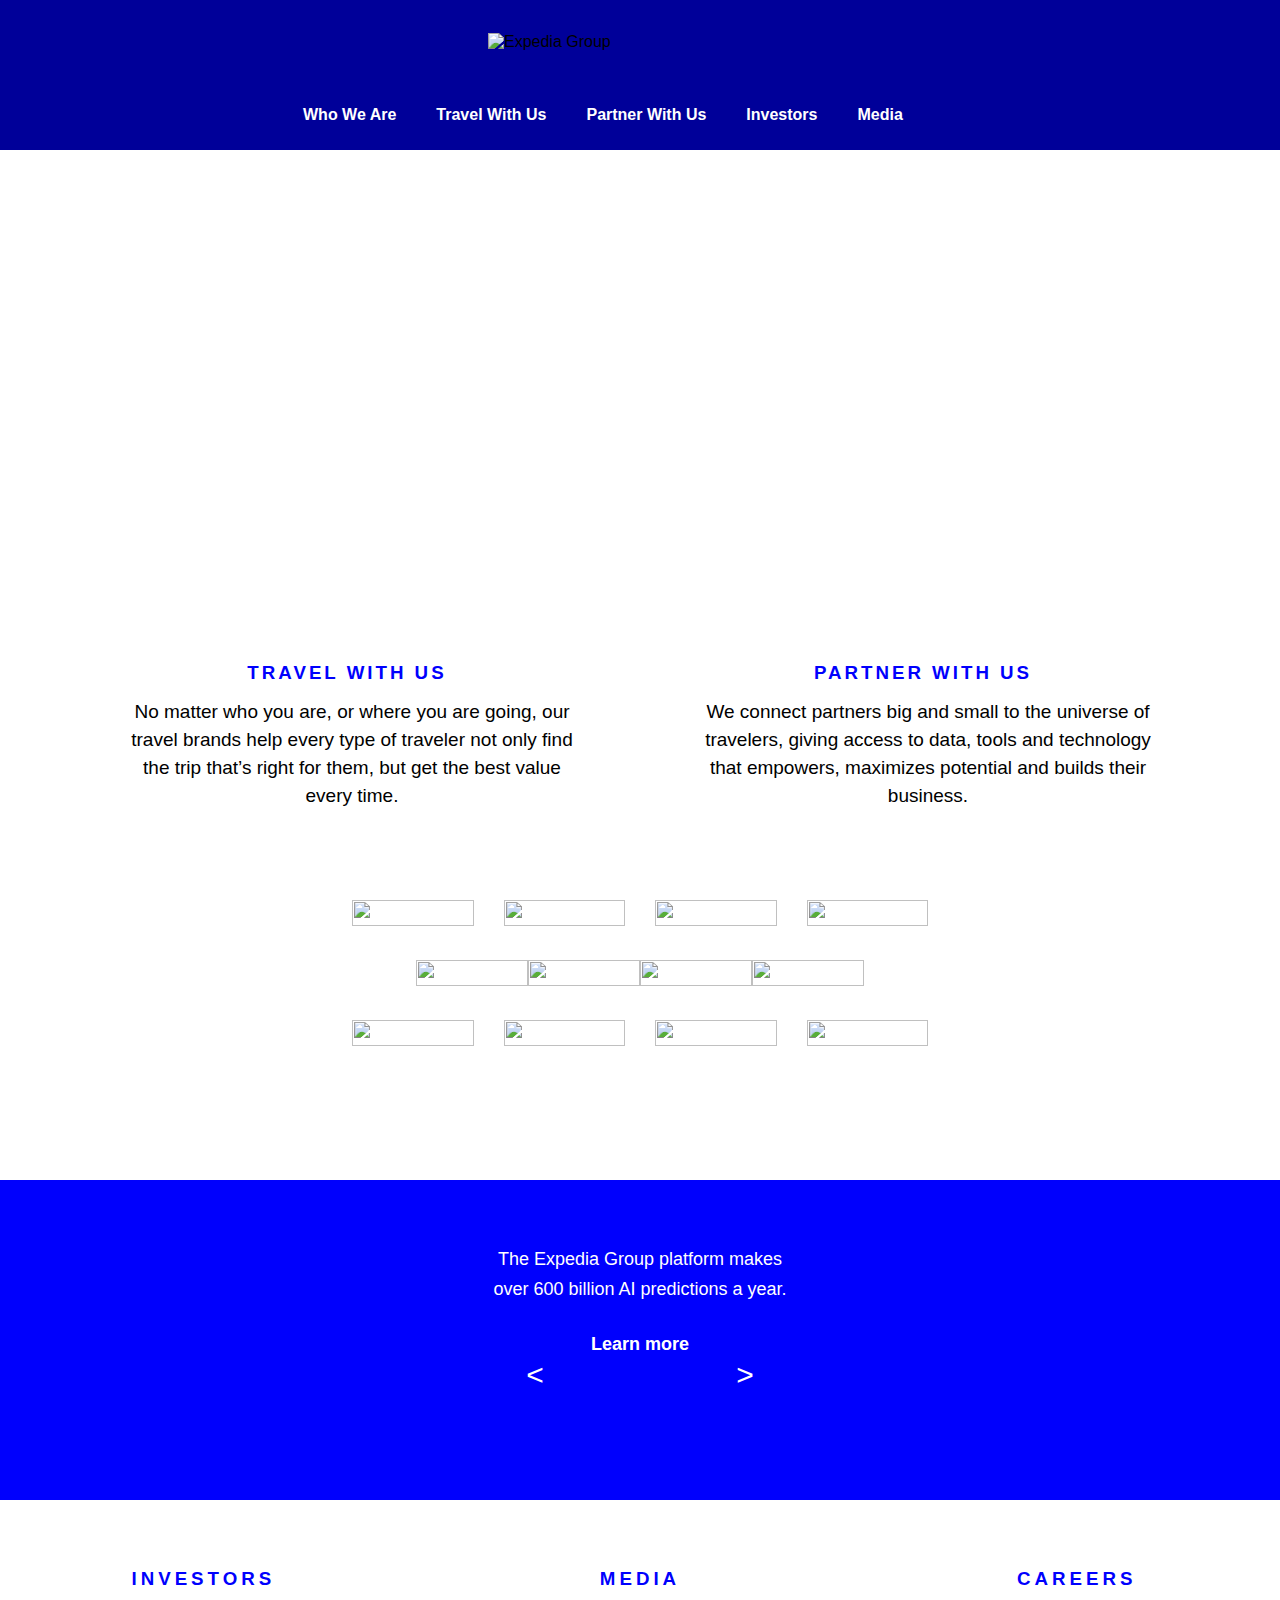
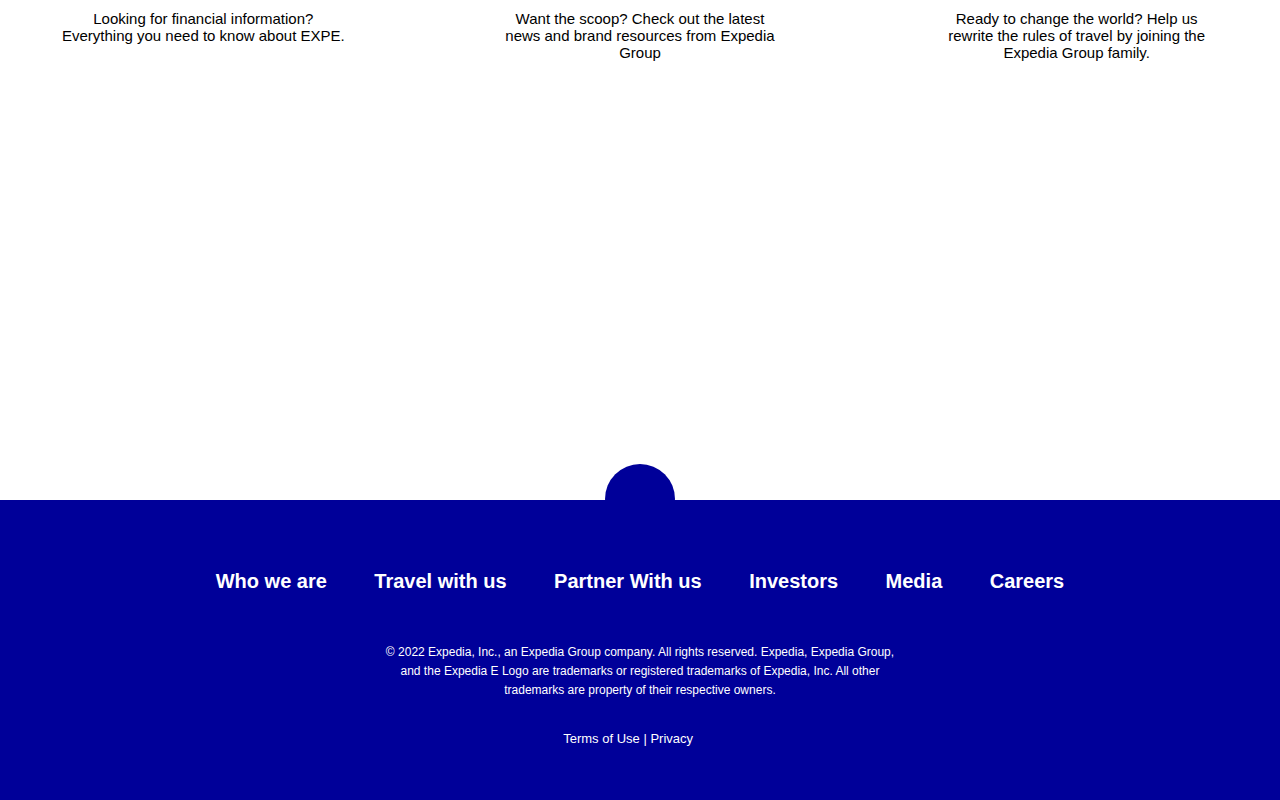
==== about.html @ f2aa34e4 "added" ====
<!DOCTYPE html>
<html lang="en">
<head>
    <meta charset="UTF-8">
    <meta http-equiv="X-UA-Compatible" content="IE=edge">
    <meta name="viewport" content="width=device-width, initial-scale=1.0">
    <title>Expedia group</title>
    <link rel="stylesheet" href="./styles/about.css">
    <script src="https://kit.fontawesome.com/1b92080d15.js" crossorigin="anonymous"></script>
</head>
<body>
    <header>
        <div id="heading_logo">
            <div>
                <img src="https://s27.q4cdn.com/708721433/files/design/expedia-group-logo-white.svg" alt="Expedia Group">
            </div>
        </div>
        <div id="navbar">
            <div>
                <ul>
                    <li>Who We Are
                        <ul id="dropdown">
                            <div id="boxes">
                                <li>Our Story</li>
                                <li>Leadership</li>
                                <li>Community Impact</li>
                                <li>Corporate Standards</li>
                                <li>Inclusion & Diversity</li>
                            </div>
                        </ul>
                    </li>
                    <li>Travel With Us</li>
                    <li>Partner With Us</li>
                    <li>Investors</li>
                    <li>Media</li>
                    <li>Careers</li>
                 </ul>
            </div>
        
        </div>
    </header>
    <div id="video_box">
        <video autoplay loop muted>
            <source src="https://s27.q4cdn.com/708721433/files/videos/home-bg-final.mp4" type="video/mp4">
          </video>
    </div>
    <div id="with_us">
     <div class="box">
        <div>
           <img src="https://s27.q4cdn.com/708721433/files/images/2020/home-travel-with-us.png" alt="">
        </div>
        <div>
            <h3>TRAVEL WITH US<i class="fa fa-arrow-right"></i></h3>
        </div>
        <div>
            <P>No matter who you are, or where you are going, our travel brands help every type of traveler 
                not only find the trip that’s right for them, but get the best value every time.</P>
        </div>
     </div>
     <div class="box">
        <div>
            <img src="https://s27.q4cdn.com/708721433/files/images/2020/home-partner-with-us.png" alt="">
         </div>
         <div>
             <h3>PARTNER WITH US<i class="fa fa-arrow-right"></i> </h3>
         </div>
         <div>
             <P>We connect partners big and small to the universe of travelers, giving access to data, tools and 
                technology that empowers, maximizes potential and builds their business.</P>
         </div>
     </div>
    </div>
   <div id="logo_container">
        <div class="long">
            <img src="https://s27.q4cdn.com/708721433/files/images/new-logos/image-(10).png" alt="">
            <img src="https://s27.q4cdn.com/708721433/files/images/new-logos/hotels.png" alt="">
            <img src="https://s27.q4cdn.com/708721433/files/images/new-logos/vrbo.png" alt="">
            <img src="https://s27.q4cdn.com/708721433/files/images/new-logos/travelocity.png" alt="">
        </div>
        <div class="short">
            <img src="https://s27.q4cdn.com/708721433/files/images/new-logos/hotwire.png" alt="">
            <img src="https://s27.q4cdn.com/708721433/files/images/new-logos/orbitz.png" alt="">
            <img src="https://s27.q4cdn.com/708721433/files/images/new-logos/ebookers.png" alt="">
            <img src="https://s27.q4cdn.com/708721433/files/images/new-logos/cheap-tickets.png" alt="">
        </div>
        <div class="long">
            <img src="https://s27.q4cdn.com/708721433/files/images/new-logos/car-rentals.png" alt="">
            <img src="https://s27.q4cdn.com/708721433/files/images/new-logos/expedia-cruises.png" alt="">
            <img src="https://s27.q4cdn.com/708721433/files/images/new-logos/wot-if.png" alt="">
            <img src="https://s27.q4cdn.com/708721433/files/images/new-logos/trivago.png" alt="">
        </div>
        <div class="shorter">
            <img src="https://s27.q4cdn.com/708721433/files/images/new-logos/expedia-media-1.png" alt="">
            <img src="https://s27.q4cdn.com/708721433/files/images/new-logos/expedia-partner-1.png" alt="">
            
        </div>
   </div>
        <!-- SLiding div -->
        <div id="carauser">
             <div id="image">
                <img src="https://s27.q4cdn.com/708721433/files/images/2020/home-slider-1.png" alt="">
             </div>
             <div>
                <div>
                    <p>The Expedia Group platform makes over 600 billion AI predictions a year.</p>
                </div>
               
                <p>Learn more</p>
                <div id="bton">
                    <button id="left_btn"><</button>
                    <button id="right_btn">></button>
                </div>
               
             </div>
             <div>
                <img src="" alt="">
             </div>
        </div>

        <!-- Section Above Footer -->
    <div id="investors">
        <div>
        <div class="carrer_section">
            <div>
                <img src="https://s27.q4cdn.com/708721433/files/images/2020/home-cta-1.png" alt="">
            </div>
            <div>
                <h3>INVESTORS</h3>
            </div>
            <div>
                <P>Looking for financial information?
                    Everything you need to know about EXPE.</P>
            </div>
            <div>
                <p><i class="fa fa-arrow-right fa-lg"></i></p>
            </div>
        </div>
        <div class="carrer_section">
            <div>
                <img src="https://s27.q4cdn.com/708721433/files/images/2020/home-cta-2.png" alt="">
            </div>
            <div>
                <h3>MEDIA</h3>
            </div>
            <div>
                <P>Want the scoop?
                    Check out the latest news and brand resources from Expedia Group</P>
            </div>
            <div>
                <p><i class="fa fa-arrow-right fa-lg"></i></p>
            </div>
        </div>
        <div class="carrer_section">
            <div>
                <img src="https://s27.q4cdn.com/708721433/files/images/2020/home-cta-3.png" alt="">
            </div>
            <div>
                <h3>CAREERS</h3>
            </div>
            <div>
                <P>Ready to change the world?
                    Help us rewrite the rules of travel by joining the Expedia Group family.</P>
            </div>
            <div>
                <p><i class="fa fa-arrow-right fa-lg"></i></p>
            </div>
        </div>

    </div>
        
    </div>    
                 <!-- Footer Section -->
   <footer>
    <div id="footer_logo">
        <img src="https://s27.q4cdn.com/708721433/files/design/e-logo.svg" alt="">
    </div>
    <div id="footer_bar">
         <ul>
            <li>Who we are</li>
            <li>Travel with us</li>
            <li>Partner With us</li>
            <li>Investors</li>
            <li>Media</li>
            <li>Careers</li>
         </ul>
    </div>
    <div id="footer_para">
        <p>© 2022 Expedia, Inc., an Expedia Group company. All rights reserved. Expedia, Expedia Group,
            and the Expedia E Logo are trademarks or registered trademarks of Expedia, Inc.
            All other trademarks are property of their respective owners.</p>
    </div>
    <div id="footer_terms">
        <p>Terms of Use | Privacy</p>
    </div>
   </footer>
</body>
</html>
<script src="./scripts/about.js"></script>
---- styles/about.css ----
*{
    margin: 0;
    padding: 0;
    font-family: 'Century Gothic', Georgia, Verdana, sans-serif;
}
header{
    width: 100%;
    height: 150px;
    background-color: rgb(0,0,153);
}
#heading_logo{
    width: 95%;
    height: 80px;
    margin: auto;
    display: flex;
    justify-content: center;
    align-items: center;
}
#heading_logo>div{
    width: 25%;
    height: 45px;
    margin-top: 30px;
}
#heading_logo>div>img{
    width: 100%;
    height: 40px;
    cursor: pointer;
}
#navbar{
    width: 100%;
    height: 60px;
    margin-top: -20px;
    display: flex;
    justify-content: center;
    align-items: center;
}
#navbar>div{
    width: 55%;
    height: 50%;
    display: flex;
    margin: auto;
    margin-top: 20px;
}
#navbar>div>ul{
    width: auto;
    list-style: none;
    padding: 0;
    /* margin: 0; */
    display: flex;
    margin: auto;
   flex-wrap: wrap;
}
#navbar>div>ul>li{
    width: auto;
    position: relative;
    cursor:pointer;
    font-size: 16px;
    font-family: 'Century Gothic', Georgia, Verdana, sans-serif;
   margin: 20px 25px 0 15px;
    line-height: 30px;
    color: white;
    font-weight: bold;
}
#dropdown{
    position: absolute;
    top: 80%;
    left: 0;
    width: 100%;
    padding: 0;
    font-size: 18px;
  
}
#boxes{
    width: 900px;
    height: 60px;
    background-color: rgb(4, 4, 104);
    box-shadow: rgba(149, 157, 165, 0.2) 0px 8px 24px;
    display: inline-flex;
    margin: auto;
}
li{
    list-style: none;
    margin: auto;
}
li:hover{
    cursor: pointer;
    text-decoration: underline;
}
#dropdown>div{
    display: none;
}
#dropdown>div>{
    display: none;
}
#navbar li:hover > #dropdown div{
    display: block;
    line-height: 20px;
    margin-top: 25px;
    margin-left: -10px;
    font-size: 20px;
    font-family: 'Gill Sans', 'Gill Sans MT', Calibri, 'Trebuchet MS', sans-serif;
    /* background-color: rgb(4, 4, 104); */
    
}
#navbar li:hover > #dropdown div>li{
    display: inline-flex;
    line-height: 20px;
    margin-top: 20px;
    margin-left: 10px;
    font-size: 20px;
    font-family: 'Gill Sans', 'Gill Sans MT', Calibri, 'Trebuchet MS', sans-serif;
    color: white;
}
#navbar li:hover > #dropdown div>li:hover{
    text-decoration: underline;
}
#video_box{
    width: 100%;
    height: 400px;   
}
#video_box>video{
   width: 100%;
   height: 100%;
   margin: auto;
   object-fit: cover;
   z-index: -100;
}
#with_us{
    width: 90%;
    height: auto;
    margin: auto;
    margin-top: 80px;
    display: grid;
    grid-template-columns: repeat(2,1fr);
}
.box{
    width: 80%;
    height: auto;
    margin: auto;
}
.box>div:nth-child(1){
    width: 70%;
    height: 30%;
    margin: auto;
}
.box>div:nth-child(1)>img{
    width: 100%;
}
.box>div:nth-child(2){
    width: 100%;
    height:50px ;
    display: flex;
    align-items: center;
    justify-content: center;
}
.box>div:nth-child(2)>h3{
    color: rgb(0,0,253);
    letter-spacing: 3px;
    cursor: pointer;
}
.box>div:nth-child(2)>h3>i{
    margin-left: 10px;
}
.box>div:nth-child(2)>h3:hover{
    color: rgba(47, 207, 47, 0.527);
}
.box>div:nth-child(3){
    width: 100%;
    height: auto;   
}
.box>div:nth-child(3)>p{
    text-align: center;
    font-size: 19px;
    line-height: 28px;
}
#logo_container{
    width: 100%;
    height: auto;
    margin-top: 90px;
    margin-bottom: 60px;
}
.long{
    width: 45%;
    height: 40px;
    margin: auto;
    margin-bottom: 20px;
    display: grid;
    grid-template-columns: repeat(4,1fr);
    gap: 30px;
}
.long>img{
 width: 100%;
 height: 80%;
 cursor: pointer;
}
.short{
    width: 35%;
    height: 40px;
    margin: auto;
    margin-bottom: 20px;
    display: grid;
    grid-template-columns: repeat(4,1fr);
}
.short>img{
    width: 100%;
    height: 80%;
    cursor: pointer;
}
.shorter{
    width: 15%;
    height: 40px;
    margin: auto;
    display: grid;
    grid-template-columns: repeat(4,1fr);
}
#carauser{
    width: 100%;
    height: 320px;
    background-color: rgb(0,0,253);
    display: flex;
    justify-content: space-evenly;
    align-items: center;
}
#carauser>div:nth-child(1){
    width: 20%;
    height: 80%;
    border-radius: 150px;
    position: relative;
    top: -20%;
   
}
#carauser>div:nth-child(1)>img{
    width: 100%;
}
#carauser>div:nth-child(2){
    width: 38%;
    height: 60%;

}
#carauser>div:nth-child(2)>div{
    width: 65%;
    margin: auto;
    display: flex;
    justify-content: center;
    align-items: center;
    line-height: 30px;
}
#carauser>div:nth-child(2)>div>p{
    text-align: center;
    font-size: 18px;
    font-weight: 540;
    color: white;
}
#carauser>div:nth-child(2)>div+p{
    text-align: center;
    font-size: 18px;
    font-weight: 600;
    margin-top: 30px;
    color: white;
}
#carauser>div:nth-child(3){
    width: 20%;
}
#bton{
    width: 100%;
    height: 40px;
   
}
#bton>button{
    width: 30px;
    height: 50px;
    font-size: 30px;
    background: none;
    border: none;
    color: white;
    position: absolute;
}
#bton>button:nth-child(1){

    left: 520px;
    
}
#bton>button:nth-child(2){
    right: 520px;
   
}
#investors{
    width: 100%;
    height: 600px;
    background-image: url("https://s27.q4cdn.com/708721433/files/design/banner/home-cta.jpg");
    background-repeat: no-repeat;
    background-position: center 45%;
    background-size: cover;
    
}
#investors>div{
    width: 100%;
    height: auto;
    display: grid;
    grid-template-columns: repeat(3,1fr);
    gap: 30px;

}
.carrer_section{
    width: 70%;
    height: auto;
    margin: auto;
    margin-top: 50px;
}
.carrer_section>div:nth-child(1){
    width: 30%;
    margin: auto;
}
.carrer_section>div:nth-child(1)>img{
    width: 100%;
}
.carrer_section>div:nth-child(2){
    width: 60%;
    margin: auto;
    margin-bottom: 20px;
}
.carrer_section>div:nth-child(2)>h3{
    letter-spacing: 4px;
    text-align: center;
    color: rgb(0,0,253);
   
}
.carrer_section>div:nth-child(3){
    width: 100%;
    height: auto;
    margin-bottom: 20px;
}
.carrer_section>div:nth-child(3)>p{
    text-align: center;
    font-size: 15px;
}
.carrer_section>div:nth-child(4){
    width: 100%;
    height: auto;
    margin: auto;
}
.carrer_section>div:nth-child(4)>p{
    text-align: center;
    width: 100%;
    font-size: 20px;
    font-weight: lighter;
}
.carrer_section>div:nth-child(4)>p>i{
    
    color:rgb(0,0,253) ;
    
}
.carrer_section>div:nth-child(4)>p>i:hover{
    color: rgba(34, 233, 34, 0.397);
    cursor: pointer;
}
.carrer_section>div:nth-child(1)>img:hover{
    cursor: pointer;
}


     /* Footer CSS */
footer{
    width: 100%;
    height: 300px;
    background-color:rgb(0,0,153) ;
}     
#footer_logo{
    width: 70px;
    height: 70px;
    background-color:rgb(0,0,153) ;
    border-radius: 100px;
    display: flex;
    justify-content: center;
    align-items: center;
    margin: auto;
    position: relative;
    top: -12%;
    cursor: pointer;
}
#footer_bar{
    width: 70%;
    height: auto;
    margin: auto;
}
#footer_bar>ul{
    width: auto;
    display: flex;
    margin: auto;
}
#footer_bar>ul>li{
    color: white;
    font-family: 'Century Gothic', Georgia, Verdana, sans-serif;
    font-size: 20px;
    font-weight: 600;
    cursor: pointer;
}
#footer_para{
    width: 41%;
    height: auto;
    margin: auto;
    margin-top: 50px;
    display: flex;
    flex-wrap: wrap;
}
#footer_para>p{
    font-family: 'Century Gothic', Georgia, Verdana, sans-serif;
    font-size: 12px;
    color: white;
    font-weight: normal;
    text-align: center;
    line-height: 1.6;
}
#footer_terms{
    width: 12%;
    height: auto;
    display: flex;
    flex-wrap: wrap;
    margin: auto;
    margin-top: 30px;
}
#footer_terms>p{
    font-size: 13px;
    font-family: 'Century Gothic', Georgia, Verdana, sans-serif;
    color: white;
    font-weight: normal;
}
#footer_bar>ul>li:hover{
    color: white;
    text-decoration: underline;
}
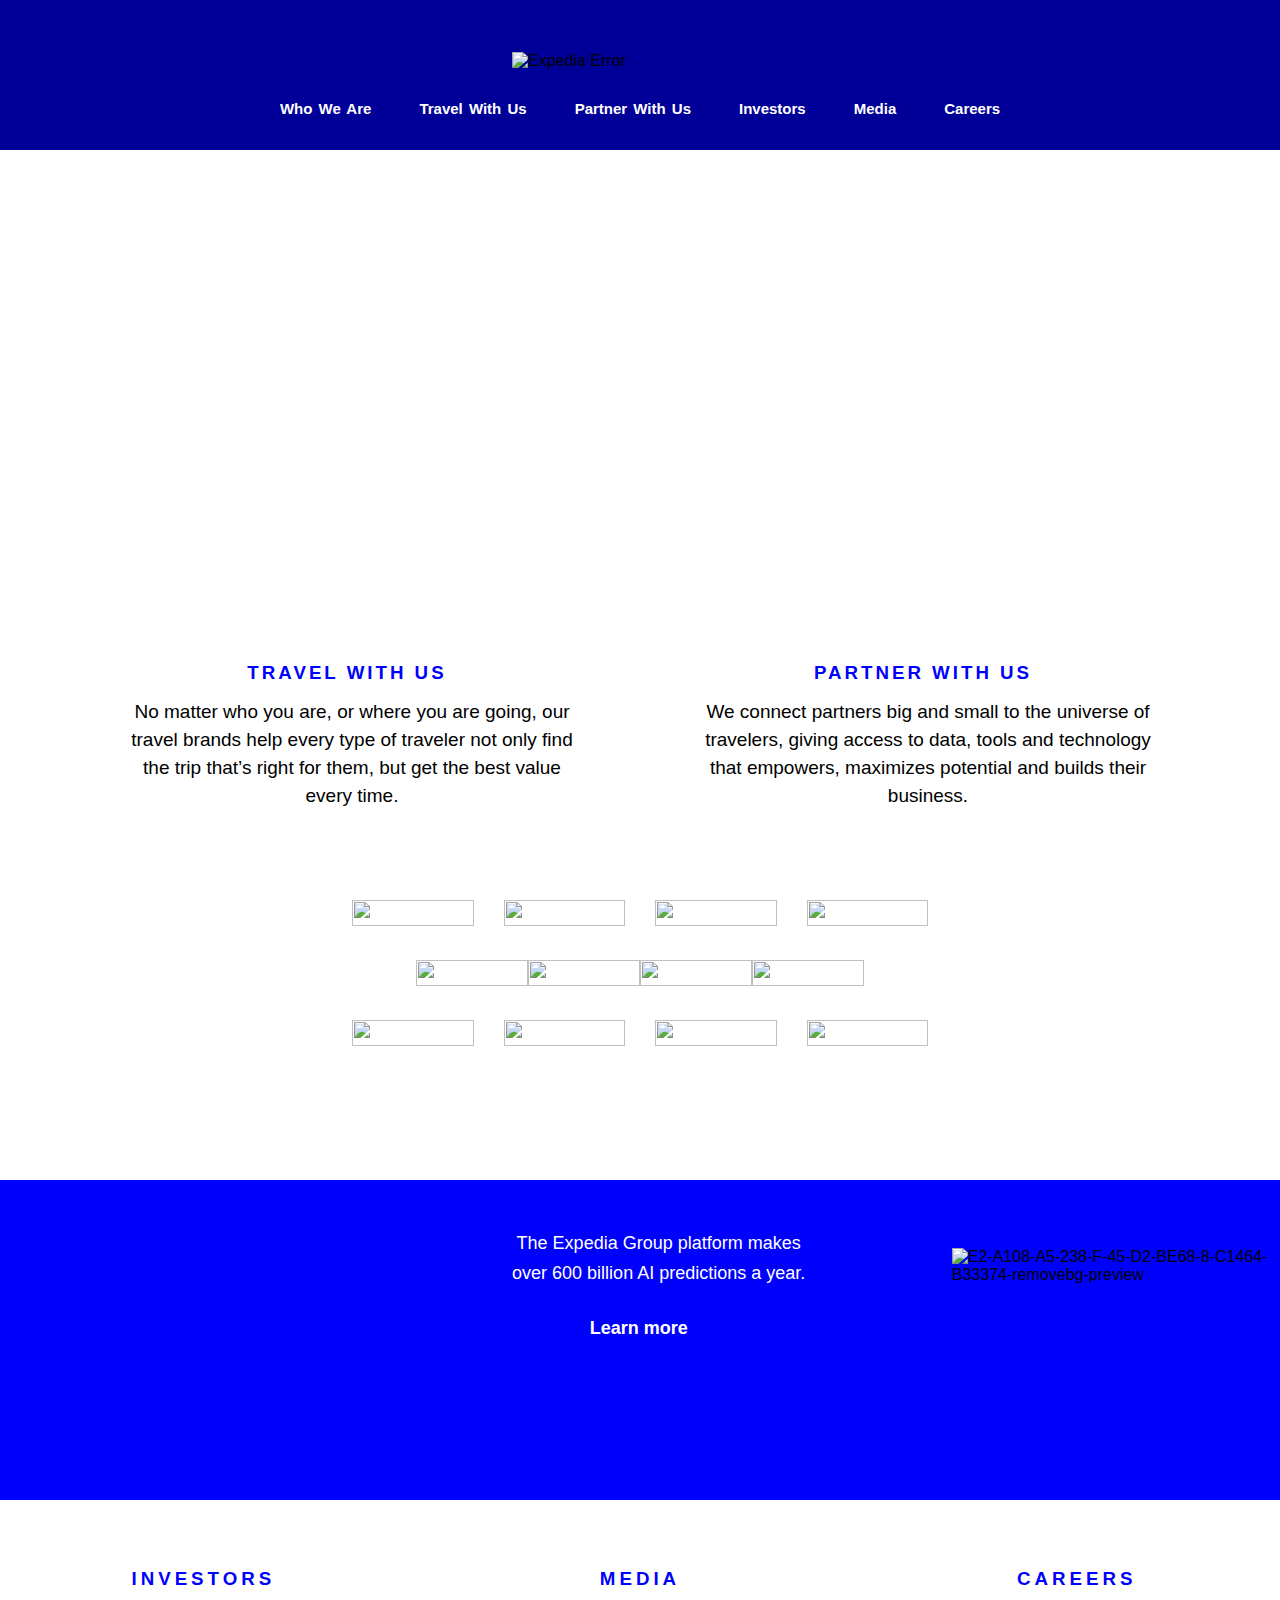
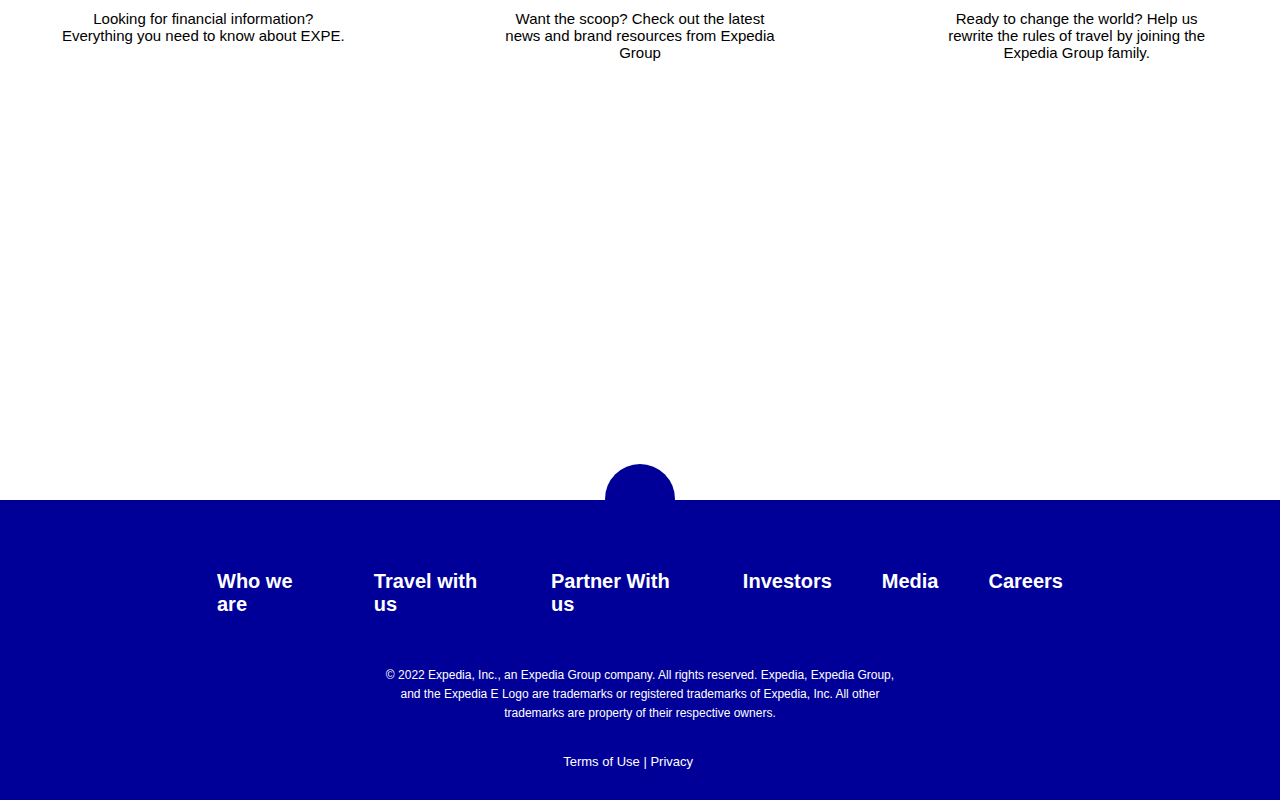
==== commit 6ea2eec9: "added new files" ====
--- a/about.html
+++ b/about.html
@@ -5,40 +5,33 @@
     <meta http-equiv="X-UA-Compatible" content="IE=edge">
     <meta name="viewport" content="width=device-width, initial-scale=1.0">
     <title>Expedia group</title>
+    <link
+      rel="shortcut icon"
+      href="https://www.logo-designer.co/wp-content/uploads/2018/04/2018-expedia-new-logo-design.png"
+      type="image/x-icon"
+    />
     <link rel="stylesheet" href="./styles/about.css">
+    <link rel="stylesheet" href="./styles/aboutnav.css">
     <script src="https://kit.fontawesome.com/1b92080d15.js" crossorigin="anonymous"></script>
 </head>
 <body>
-    <header>
-        <div id="heading_logo">
-            <div>
-                <img src="https://s27.q4cdn.com/708721433/files/design/expedia-group-logo-white.svg" alt="Expedia Group">
-            </div>
+    <nav>
+        <div class="brand_logo">
+            <img src="https://s27.q4cdn.com/708721433/files/design/expedia-group-logo-white.svg" alt="Expedia Error">
         </div>
-        <div id="navbar">
-            <div>
-                <ul>
-                    <li>Who We Are
-                        <ul id="dropdown">
-                            <div id="boxes">
-                                <li>Our Story</li>
-                                <li>Leadership</li>
-                                <li>Community Impact</li>
-                                <li>Corporate Standards</li>
-                                <li>Inclusion & Diversity</li>
-                            </div>
-                        </ul>
-                    </li>
-                    <li>Travel With Us</li>
-                    <li>Partner With Us</li>
-                    <li>Investors</li>
-                    <li>Media</li>
-                    <li>Careers</li>
-                 </ul>
-            </div>
-        
-        </div>
-    </header>
+        <input type="checkbox" id="click">
+        <label for="click" class="menu-btn">
+            <i class="fa-solid fa-bars"></i>
+        </label>
+        <ul>
+            <li><a href="#">Who We Are</a></li>
+            <li><a href="#">Travel With Us</a></li>
+            <li><a href="#">Partner With Us</a></li>
+            <li><a href="#">Investors</a></li>
+            <li><a href="#">Media</a></li>
+            <li><a href="#">Careers</a></li>
+        </ul>
+    </nav>
     <div id="video_box">
         <video autoplay loop muted>
             <source src="https://s27.q4cdn.com/708721433/files/videos/home-bg-final.mp4" type="video/mp4">
@@ -98,22 +91,22 @@
         <!-- SLiding div -->
         <div id="carauser">
              <div id="image">
-                <img src="https://s27.q4cdn.com/708721433/files/images/2020/home-slider-1.png" alt="">
+                <img id="slide_image" src="https://s27.q4cdn.com/708721433/files/images/2020/home-slider-1.png" alt="">
              </div>
              <div>
                 <div>
-                    <p>The Expedia Group platform makes over 600 billion AI predictions a year.</p>
+                    <p id="slide_para">The Expedia Group platform makes over 600 billion AI predictions a year.</p>
                 </div>
                
                 <p>Learn more</p>
                 <div id="bton">
-                    <button id="left_btn"><</button>
-                    <button id="right_btn">></button>
+                    <button id="left_btn"><i class="fa-solid fa-angle-left fa-2xl"></i></button>
+                    <button id="right_btn"><i class="fa fa-angle-right fa-2xl"></i></button>
                 </div>
                
              </div>
              <div>
-                <img src="" alt="">
+                <img src="https://i.ibb.co/q11MKpQ/E2-A108-A5-238-F-45-D2-BE68-8-C1464-B33374-removebg-preview.png" alt="E2-A108-A5-238-F-45-D2-BE68-8-C1464-B33374-removebg-preview" alt="">
              </div>
         </div>
 
@@ -176,12 +169,12 @@
     </div>
     <div id="footer_bar">
          <ul>
-            <li>Who we are</li>
-            <li>Travel with us</li>
-            <li>Partner With us</li>
-            <li>Investors</li>
-            <li>Media</li>
-            <li>Careers</li>
+            <li><a href="#">Who we are</a></li>
+            <li><a href="#">Travel with us</a></li>
+            <li><a href="#">Partner With us</a></li>
+            <li><a href="#">Investors</a></li>
+            <li><a href="#">Media</a></li>
+            <li><a href="#">Careers</a></li>
          </ul>
     </div>
     <div id="footer_para">
--- a/styles/about.css
+++ b/styles/about.css
@@ -1,118 +1,8 @@
 *{
     margin: 0;
     padding: 0;
+    box-sizing: border-box;
     font-family: 'Century Gothic', Georgia, Verdana, sans-serif;
-}
-header{
-    width: 100%;
-    height: 150px;
-    background-color: rgb(0,0,153);
-}
-#heading_logo{
-    width: 95%;
-    height: 80px;
-    margin: auto;
-    display: flex;
-    justify-content: center;
-    align-items: center;
-}
-#heading_logo>div{
-    width: 25%;
-    height: 45px;
-    margin-top: 30px;
-}
-#heading_logo>div>img{
-    width: 100%;
-    height: 40px;
-    cursor: pointer;
-}
-#navbar{
-    width: 100%;
-    height: 60px;
-    margin-top: -20px;
-    display: flex;
-    justify-content: center;
-    align-items: center;
-}
-#navbar>div{
-    width: 55%;
-    height: 50%;
-    display: flex;
-    margin: auto;
-    margin-top: 20px;
-}
-#navbar>div>ul{
-    width: auto;
-    list-style: none;
-    padding: 0;
-    /* margin: 0; */
-    display: flex;
-    margin: auto;
-   flex-wrap: wrap;
-}
-#navbar>div>ul>li{
-    width: auto;
-    position: relative;
-    cursor:pointer;
-    font-size: 16px;
-    font-family: 'Century Gothic', Georgia, Verdana, sans-serif;
-   margin: 20px 25px 0 15px;
-    line-height: 30px;
-    color: white;
-    font-weight: bold;
-}
-#dropdown{
-    position: absolute;
-    top: 80%;
-    left: 0;
-    width: 100%;
-    padding: 0;
-    font-size: 18px;
-  
-}
-#boxes{
-    width: 900px;
-    height: 60px;
-    background-color: rgb(4, 4, 104);
-    box-shadow: rgba(149, 157, 165, 0.2) 0px 8px 24px;
-    display: inline-flex;
-    margin: auto;
-}
-li{
-    list-style: none;
-    margin: auto;
-}
-li:hover{
-    cursor: pointer;
-    text-decoration: underline;
-}
-#dropdown>div{
-    display: none;
-}
-#dropdown>div>{
-    display: none;
-}
-#navbar li:hover > #dropdown div{
-    display: block;
-    line-height: 20px;
-    margin-top: 25px;
-    margin-left: -10px;
-    font-size: 20px;
-    font-family: 'Gill Sans', 'Gill Sans MT', Calibri, 'Trebuchet MS', sans-serif;
-    /* background-color: rgb(4, 4, 104); */
-    
-}
-#navbar li:hover > #dropdown div>li{
-    display: inline-flex;
-    line-height: 20px;
-    margin-top: 20px;
-    margin-left: 10px;
-    font-size: 20px;
-    font-family: 'Gill Sans', 'Gill Sans MT', Calibri, 'Trebuchet MS', sans-serif;
-    color: white;
-}
-#navbar li:hover > #dropdown div>li:hover{
-    text-decoration: underline;
 }
 #video_box{
     width: 100%;
@@ -176,6 +66,7 @@
 #logo_container{
     width: 100%;
     height: auto;
+    margin: auto;
     margin-top: 90px;
     margin-bottom: 60px;
 }
@@ -234,12 +125,12 @@
 }
 #carauser>div:nth-child(2){
     width: 38%;
-    height: 60%;
-
+    height: 70%;
 }
 #carauser>div:nth-child(2)>div{
     width: 65%;
     margin: auto;
+    margin-left: 105px;
     display: flex;
     justify-content: center;
     align-items: center;
@@ -259,16 +150,23 @@
     color: white;
 }
 #carauser>div:nth-child(3){
-    width: 20%;
+    width: 28%;
+    height: 300px;
+    margin-right: -100px;
+    position: relative;
+    top: 18%;
+}
+#carauser>div:nth-child(3)>img{
+    width: 100%;
 }
 #bton{
     width: 100%;
-    height: 40px;
+    height: 80px;
    
 }
 #bton>button{
     width: 30px;
-    height: 50px;
+    height: 100%;
     font-size: 30px;
     background: none;
     border: none;
@@ -277,11 +175,11 @@
 }
 #bton>button:nth-child(1){
 
-    left: 520px;
+    left: 450px;
     
 }
 #bton>button:nth-child(2){
-    right: 520px;
+    right: 450px;
    
 }
 #investors{
@@ -387,6 +285,7 @@
     width: auto;
     display: flex;
     margin: auto;
+    list-style: none;
 }
 #footer_bar>ul>li{
     color: white;
@@ -394,6 +293,11 @@
     font-size: 20px;
     font-weight: 600;
     cursor: pointer;
+    margin: 0 25px;
+}
+#footer_bar>ul>li>a{
+    text-decoration: none;
+    color: white;
 }
 #footer_para{
     width: 41%;
@@ -415,7 +319,6 @@
     width: 12%;
     height: auto;
     display: flex;
-    flex-wrap: wrap;
     margin: auto;
     margin-top: 30px;
 }
@@ -428,4 +331,247 @@
 #footer_bar>ul>li:hover{
     color: white;
     text-decoration: underline;
+}
+#icon{
+    color: white;
+    font-size: 30px;
+    line-height: 80px;
+    float: right;
+    margin-right: 40px;
+    cursor: pointer;
+    display: none ;
+}
+@media all and (min-width: 401px) and (max-width: 800px){
+    #with_us{
+        display: grid;
+        grid-template-columns: repeat(1,1fr);
+    }
+    .box{
+        margin-bottom: 90px;
+    }
+    #logo_container{
+        margin-top: -30px;
+    }
+    .long{
+        width: 80%;
+
+    }
+    .short{
+    width: 70%;
+    }
+    .shorter{
+        width: 45%;
+    }
+    #carauser{
+        height: 600px;
+        display: grid;
+        margin: auto;
+        grid-template-rows: repeat(3,1fr);
+    }
+    #carauser>div:nth-child(1){
+        width: 160px;
+        height: 160px;
+        margin: auto;
+        margin-top: 60px;
+        position: static;
+        
+    }
+    #carauser>div:nth-child(2){
+        width: 100%;
+        height: 300px ;
+        margin-top: 60px;
+    }
+    #bton>button{
+        width: 50px;
+        height: 60px;
+        font-size: 40px;
+    }
+    #bton>button:nth-child(1){
+
+        left: 50px;
+        
+        
+    }
+    #bton>button:nth-child(2){
+        right: 50px;
+       
+    }
+    #carauser>div:nth-child(3){
+        width: 0;
+        height: 0%;
+        display: none;
+    }
+    #investors{
+        height: auto;
+        background-color: white;
+        background-image: none;
+        margin-bottom: 80px;
+    }
+    #investors>div{
+        display: grid;
+        grid-template-columns: repeat(1,1fr);
+    }
+    .carrer_section>div:nth-child(3){
+        width: 60%;
+        margin: auto;
+    }
+    .carrer_section>div:nth-child(3)>p{
+        font-size: 18px;
+    }
+
+    footer{
+        height: auto;
+        margin-bottom: 0;
+    }
+    #footer_logo{
+        position: relative;
+       top: -30px;
+    }
+    #footer_bar>ul{
+    display: grid;
+    grid-template-columns: repeat(3,1fr);   
+    }
+    #footer_bar>ul>li{
+        font-size: 15px;
+        margin-bottom: 30px;
+    }
+    #footer_para{
+        width:95%;
+        
+    }
+    #footer_para>p{
+        line-height: 25px;
+    }
+    #footer_terms{
+        width: 40%;
+        margin-bottom: 20px;
+        margin-left: 260px;
+       
+    }
+    #icon{
+        display: block;
+    }
+
+
+}   
+
+@media all and (min-width: 100px) and (max-width: 400px){
+
+    #with_us{
+        display: grid;
+        grid-template-columns: repeat(1,1fr);
+    }
+    .box{
+        margin-bottom: 60px;
+    }
+    #logo_container{
+        width: 100%;
+        height: auto;
+    }
+    .long{
+        width: 40%;
+        height: auto;
+        margin-bottom: -10px;
+        grid-template-columns: repeat(1,1fr);
+    }
+   
+    .short{
+        width: 40%;
+        height: auto;
+        margin-bottom: -10px;
+        grid-template-columns: repeat(1,1fr);
+    }
+    .shorter{
+        width: 40%;
+        grid-template-columns: repeat(1,1fr);
+        margin: auto;
+    }
+    #carauser{
+        height: 600px;
+        display: grid;
+        margin: auto;
+        grid-template-rows: repeat(3,1fr);
+    }
+    #carauser>div:nth-child(1){
+        width: 160px;
+        height: 160px;
+        margin: auto;
+        margin-top: 60px;
+        position: static;
+        
+    }
+    #carauser>div:nth-child(2){
+        width: 100%;
+        height: 300px ;
+        margin: auto;
+        margin-top: 60px;
+    }
+    #carauser>div:nth-child(2)>div{
+        margin: auto;
+    }
+    #bton>button{
+        width: 50px;
+        height: 60px;
+        font-size: 40px;
+    }
+    #bton>button:nth-child(1){
+
+        left: 50px;
+        
+        
+    }
+    #bton>button:nth-child(2){
+        right: 50px;
+       
+    }
+    #carauser>div:nth-child(3){
+        width: 0;
+        height: 0%;
+        display: none;
+    }
+    #investors{
+        height: auto;
+        background-color: white;
+        background-image: none;
+        margin-bottom: 80px;
+    }
+    #investors>div{
+        display: grid;
+        grid-template-columns: repeat(1,1fr);
+    }
+    footer{
+        height: auto;
+        margin-bottom: 0%;
+    }
+    #footer_bar{
+        width: 100%;
+        
+    }
+    #footer_bar>ul{
+        display: grid;
+        grid-template-columns: repeat(3,1fr);
+    }
+    #footer_bar>ul>li{
+        font-size: 10px;
+        margin-bottom: 20px;
+    }
+    #footer_para{
+        width: 100%;
+        margin: auto;
+        
+    }
+    #footer_para>p{
+        text-align: center;
+        font-size: 15px;
+    }
+    #footer_para>p{
+        line-height: 20px;
+    }
+    #footer_terms{
+        width: 40%;
+        margin-bottom: 20px;
+      
+       
+    }
+
 }--- a/styles/aboutnav.css
+++ b/styles/aboutnav.css
@@ -0,0 +1,137 @@
+*{
+    margin: 0;
+    padding: 0;
+    box-sizing: border-box;
+    font-family: 'Century Gothic', Georgia, Verdana, sans-serif;
+}
+nav{
+    height: 150px;
+    background: rgb(0,0,153);
+    display: flex;
+    flex-direction: column;
+    align-items: center;
+    justify-content: center;
+}
+nav div{
+    width: 20%;
+    margin: 20px 0 30px 0;
+
+}
+nav div img{
+    width: 100%;
+    cursor: pointer;
+}
+#click:checked~ ul{
+    left: 0%;
+}
+#click{
+    display: none;
+}
+nav ul{
+    display: flex;
+    list-style: none;
+}
+
+nav ul li{
+    margin: 0 24px;
+}
+nav ul li a{
+    color: white;
+    text-decoration: none;
+    font-size: 15px;
+    font-weight: 600;
+    word-spacing: 2px;
+}
+nav ul li a:hover{
+    text-decoration: underline;
+}
+nav .menu-btn{
+    color: white;
+    font-size: 22px;
+    cursor: pointer;
+    display: none;
+}
+@media all and (min-width: 401px) and (max-width: 800px){
+    nav{
+        height: 70px;
+        display: flex;
+        flex-direction: row;
+        justify-content: space-between;
+        align-items: center;    
+    }
+    nav div{
+        margin-top:35px ;
+        margin-left: 31%;
+        width: 38%;
+        height: 40px;
+    }
+    nav div img{
+        width: 100%;
+        height: 30px;
+    }
+    nav .menu-btn{
+        display: block;
+        float: right;
+        margin-right: 30px;
+    }
+    nav ul{
+        position:fixed;
+        top: 70px;
+        left: -100%;
+        background: rgb(0,0,153);
+        height: 100vh;
+        width: 100%;
+        display: block;
+        text-align: center;
+    }
+    nav ul li{
+        margin: 40px 0;
+    }
+    nav ul li a{
+        font-size: 20px;
+        display: block;
+    }
+}
+@media all and (min-width: 100px) and (max-width: 400px){
+
+
+nav{
+    height: 70px;
+    display: flex;
+    flex-direction: row;
+    justify-content: space-between;
+    align-items: center;    
+}
+nav div{
+    margin-top:35px ;
+    margin-left: 31%;
+    width: 38%;
+    height: 40px;
+}
+nav div img{
+    width: 100%;
+    height: 30px;
+}
+nav .menu-btn{
+    display: block;
+    float: right;
+    margin-right: 30px;
+}
+nav ul{
+    position:fixed;
+    top: 70px;
+    left: -100%;
+    background: rgb(0,0,153);
+    height: 100vh;
+    width: 100%;
+    display: block;
+    text-align: center;
+}
+nav ul li{
+    margin: 40px 0;
+}
+nav ul li a{
+    font-size: 20px;
+    display: block;
+}
+}